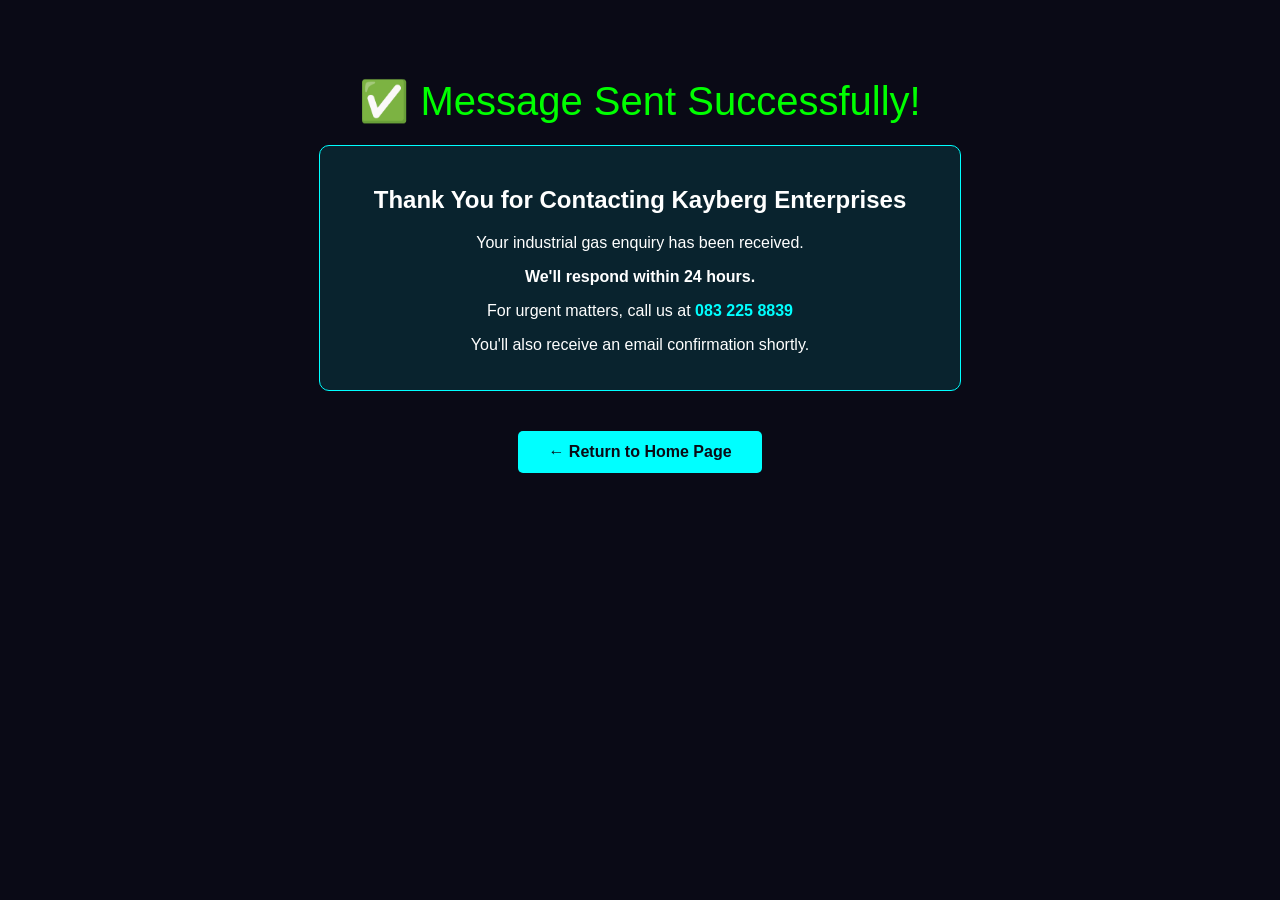
==== thank-you.html @ bb794ab8 "form" ====
<!DOCTYPE html>
<html>
<head>
    <title>Thank You | Kayberg Enterprises</title>
    <style>
        body { font-family: Arial, sans-serif; text-align: center; padding: 50px; background: #0a0a16; color: white; }
        .success { color: #00ff00; font-size: 2.5em; margin: 20px 0; }
        .message { background: rgba(0,255,255,0.1); padding: 20px; border-radius: 10px; margin: 20px auto; max-width: 600px; border: 1px solid #00ffff; }
        .btn { display: inline-block; margin-top: 20px; padding: 12px 30px; background: #00ffff; color: #0a0a16; text-decoration: none; border-radius: 5px; font-weight: bold; }
    </style>
</head>
<body>
    <div class="success">✅ Message Sent Successfully!</div>
    
    <div class="message">
        <h2>Thank You for Contacting Kayberg Enterprises</h2>
        <p>Your industrial gas enquiry has been received.</p>
        <p><strong>We'll respond within 24 hours.</strong></p>
        <p>For urgent matters, call us at <strong style="color: #00ffff;">083 225 8839</strong></p>
        <p>You'll also receive an email confirmation shortly.</p>
    </div>
    
    <a href="/" class="btn">← Return to Home Page</a>
    
    <script>
        // Auto-redirect after 15 seconds
        setTimeout(function() {
            window.location.href = "/";
        }, 15000);
    </script>
</body>
</html>
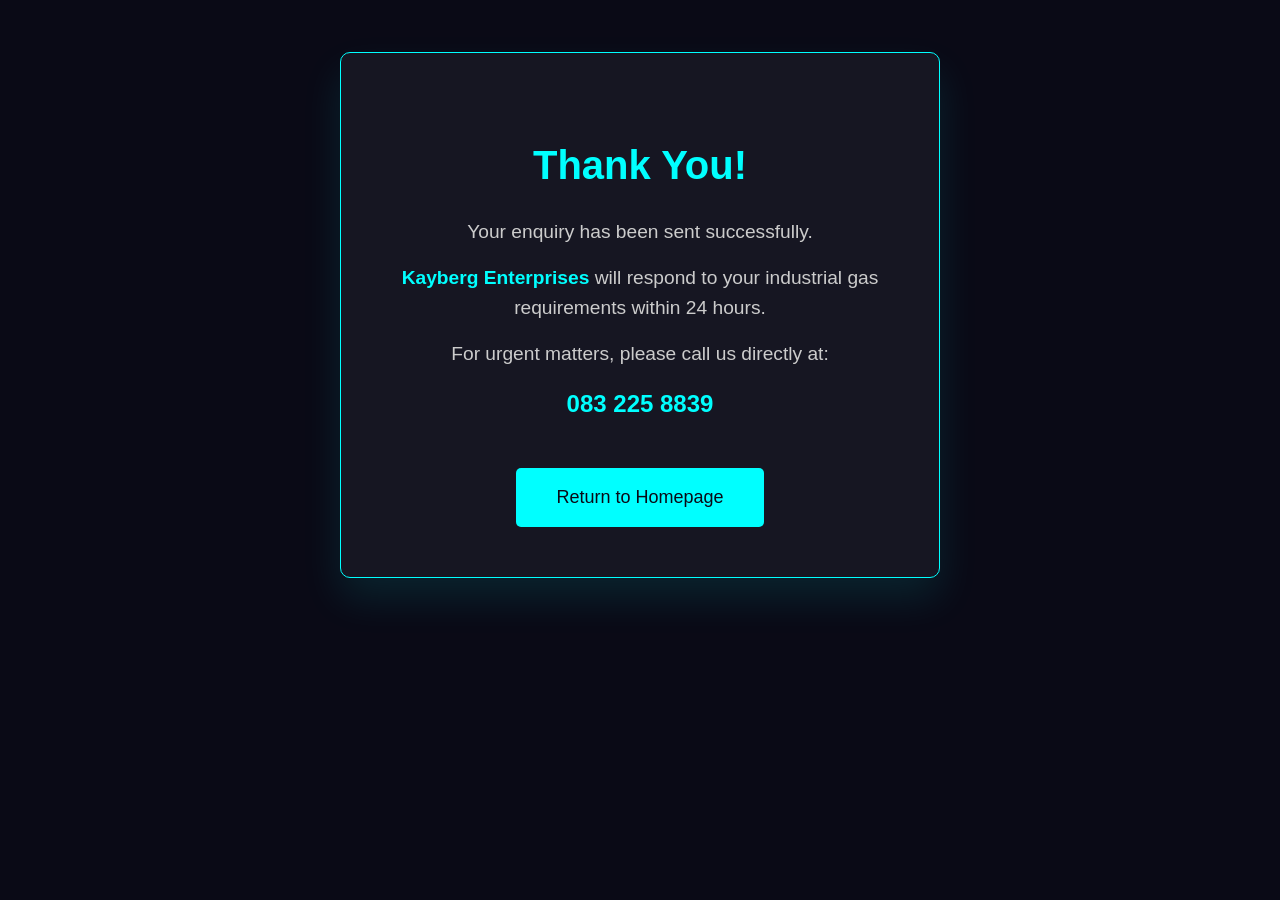
==== commit 6fcf4588: "more form modifications" ====
--- a/thank-you.html
+++ b/thank-you.html
@@ -1,30 +1,106 @@
 <!DOCTYPE html>
-<html>
+<html lang="en">
 <head>
+    <meta charset="UTF-8">
+    <meta name="viewport" content="width=device-width, initial-scale=1.0">
     <title>Thank You | Kayberg Enterprises</title>
+    <link rel="stylesheet" href="styles.css">
     <style>
-        body { font-family: Arial, sans-serif; text-align: center; padding: 50px; background: #0a0a16; color: white; }
-        .success { color: #00ff00; font-size: 2.5em; margin: 20px 0; }
-        .message { background: rgba(0,255,255,0.1); padding: 20px; border-radius: 10px; margin: 20px auto; max-width: 600px; border: 1px solid #00ffff; }
-        .btn { display: inline-block; margin-top: 20px; padding: 12px 30px; background: #00ffff; color: #0a0a16; text-decoration: none; border-radius: 5px; font-weight: bold; }
+        .thank-you-container {
+            min-height: 70vh;
+            display: flex;
+            align-items: center;
+            justify-content: center;
+            padding: 50px 20px;
+            text-align: center;
+        }
+        
+        .success-box {
+            max-width: 600px;
+            background: var(--card-bg);
+            border: 1px solid var(--primary);
+            border-radius: 10px;
+            padding: 50px 30px;
+            box-shadow: 0 20px 40px rgba(0, 255, 255, 0.1);
+        }
+        
+        .success-icon {
+            font-size: 80px;
+            color: var(--primary);
+            margin-bottom: 30px;
+            animation: pulse 2s infinite;
+        }
+        
+        .success-box h1 {
+            font-family: 'Orbitron', sans-serif;
+            color: var(--primary);
+            margin-bottom: 20px;
+            font-size: 2.5rem;
+        }
+        
+        .success-box p {
+            font-size: 1.2rem;
+            margin-bottom: 15px;
+            color: var(--gray);
+        }
+        
+        .success-box .highlight {
+            color: var(--primary);
+            font-weight: bold;
+        }
+        
+        .return-btn {
+            display: inline-block;
+            margin-top: 30px;
+            padding: 15px 40px;
+            background: var(--primary);
+            color: var(--dark);
+            text-decoration: none;
+            border-radius: 5px;
+            font-family: 'Orbitron', sans-serif;
+            font-weight: 500;
+            font-size: 18px;
+            transition: all 0.3s;
+        }
+        
+        .return-btn:hover {
+            background: var(--primary-dark);
+            transform: translateY(-3px);
+            box-shadow: 0 10px 20px rgba(0, 255, 255, 0.2);
+        }
+        
+        @keyframes pulse {
+            0% { transform: scale(1); }
+            50% { transform: scale(1.1); }
+            100% { transform: scale(1); }
+        }
     </style>
 </head>
 <body>
-    <div class="success">✅ Message Sent Successfully!</div>
-    
-    <div class="message">
-        <h2>Thank You for Contacting Kayberg Enterprises</h2>
-        <p>Your industrial gas enquiry has been received.</p>
-        <p><strong>We'll respond within 24 hours.</strong></p>
-        <p>For urgent matters, call us at <strong style="color: #00ffff;">083 225 8839</strong></p>
-        <p>You'll also receive an email confirmation shortly.</p>
+    <div class="container">
+        <div class="thank-you-container">
+            <div class="success-box">
+                <div class="success-icon">
+                    <i class="fas fa-check-circle"></i>
+                </div>
+                
+                <h1>Thank You!</h1>
+                
+                <p>Your enquiry has been sent successfully.</p>
+                <p><span class="highlight">Kayberg Enterprises</span> will respond to your industrial gas requirements within 24 hours.</p>
+                <p>For urgent matters, please call us directly at:</p>
+                <p class="highlight" style="font-size: 1.5rem;">083 225 8839</p>
+                
+                <a href="/" class="return-btn">
+                    <i class="fas fa-home"></i> Return to Homepage
+                </a>
+            </div>
+        </div>
     </div>
-    
-    <a href="/" class="btn">← Return to Home Page</a>
     
     <script>
         // Auto-redirect after 15 seconds
-        setTimeout(function() {
+        setTimeout(() => {
             window.location.href = "/";
         }, 15000);
     </script>
--- a/styles.css
+++ b/styles.css
@@ -0,0 +1,552 @@
+/* ===== RESET & BASE ===== */
+* {
+    margin: 0;
+    padding: 0;
+    box-sizing: border-box;
+}
+
+:root {
+    --primary: #00ffff;
+    --primary-dark: #00cccc;
+    --dark: #0a0a16;
+    --darker: #050510;
+    --light: #ffffff;
+    --gray: #cccccc;
+    --card-bg: rgba(255, 255, 255, 0.05);
+}
+
+body {
+    font-family: 'Inter', sans-serif;
+    background: var(--dark);
+    color: var(--light);
+    line-height: 1.6;
+}
+
+.container {
+    max-width: 1200px;
+    margin: 0 auto;
+    padding: 0 20px;
+}
+
+/* ===== TOP BAR ===== */
+.top-bar {
+    background: var(--darker);
+    padding: 10px 0;
+    border-bottom: 1px solid rgba(0, 255, 255, 0.2);
+}
+
+.top-bar-content {
+    display: flex;
+    justify-content: space-between;
+    align-items: center;
+}
+
+.contact-info {
+    display: flex;
+    gap: 30px;
+}
+
+.contact-info a {
+    color: var(--primary);
+    text-decoration: none;
+    display: flex;
+    align-items: center;
+    gap: 8px;
+    font-size: 14px;
+    transition: color 0.3s;
+}
+
+.contact-info a:hover {
+    color: var(--light);
+}
+
+.top-contact-btn {
+    background: rgba(0, 255, 255, 0.1);
+    color: var(--primary);
+    padding: 8px 20px;
+    border: 1px solid var(--primary);
+    border-radius: 4px;
+    text-decoration: none;
+    font-family: 'Orbitron', sans-serif;
+    font-size: 14px;
+    transition: all 0.3s;
+}
+
+.top-contact-btn:hover {
+    background: var(--primary);
+    color: var(--dark);
+}
+
+/* ===== NAVIGATION ===== */
+.navbar {
+    background: rgba(10, 10, 22, 0.95);
+    backdrop-filter: blur(10px);
+    padding: 15px 0;
+    position: sticky;
+    top: 0;
+    z-index: 1000;
+}
+
+.nav-content {
+    display: flex;
+    justify-content: space-between;
+    align-items: center;
+}
+
+.logo {
+    display: flex;
+    align-items: center;
+    gap: 15px;
+    text-decoration: none;
+    color: var(--light);
+}
+
+.logo img {
+    border-radius: 5px;
+}
+
+.logo-text {
+    font-family: 'Orbitron', sans-serif;
+    font-weight: 700;
+    font-size: 1.5rem;
+}
+
+.logo-text span {
+    color: var(--primary);
+}
+
+.nav-menu {
+    display: flex;
+    gap: 30px;
+}
+
+.nav-menu a {
+    color: var(--light);
+    text-decoration: none;
+    font-family: 'Orbitron', sans-serif;
+    font-size: 14px;
+    padding: 5px 0;
+    position: relative;
+    transition: color 0.3s;
+}
+
+.nav-menu a:hover,
+.nav-menu a:focus {
+    color: var(--primary);
+}
+
+.nav-menu a::after {
+    content: '';
+    position: absolute;
+    bottom: 0;
+    left: 0;
+    width: 0;
+    height: 2px;
+    background: var(--primary);
+    transition: width 0.3s;
+}
+
+.nav-menu a:hover::after {
+    width: 100%;
+}
+
+/* ===== HERO SECTION ===== */
+.hero {
+    padding: 100px 0;
+    background: linear-gradient(135deg, var(--darker) 0%, var(--dark) 100%);
+    text-align: center;
+}
+
+.hero h1 {
+    font-family: 'Orbitron', sans-serif;
+    font-size: 3rem;
+    margin-bottom: 20px;
+    line-height: 1.2;
+}
+
+.highlight {
+    color: var(--primary);
+}
+
+.subtitle {
+    font-size: 1.2rem;
+    max-width: 800px;
+    margin: 0 auto 40px;
+    color: var(--gray);
+}
+
+.cta-buttons {
+    display: flex;
+    gap: 20px;
+    justify-content: center;
+    flex-wrap: wrap;
+}
+
+/* ===== BUTTONS ===== */
+.btn {
+    padding: 14px 32px;
+    border-radius: 5px;
+    text-decoration: none;
+    font-family: 'Orbitron', sans-serif;
+    font-weight: 500;
+    display: inline-flex;
+    align-items: center;
+    gap: 10px;
+    transition: all 0.3s;
+    border: none;
+    cursor: pointer;
+    font-size: 16px;
+}
+
+.btn-primary {
+    background: var(--primary);
+    color: var(--dark);
+    border: 2px solid var(--primary);
+}
+
+.btn-primary:hover {
+    background: transparent;
+    color: var(--primary);
+    transform: translateY(-3px);
+    box-shadow: 0 10px 20px rgba(0, 255, 255, 0.2);
+}
+
+.btn-secondary {
+    background: transparent;
+    color: var(--primary);
+    border: 2px solid var(--primary);
+}
+
+.btn-secondary:hover {
+    background: var(--primary);
+    color: var(--dark);
+    transform: translateY(-3px);
+}
+
+/* ===== PRODUCTS ===== */
+.products {
+    padding: 80px 0;
+    background: var(--darker);
+}
+
+.section-title {
+    font-family: 'Orbitron', sans-serif;
+    font-size: 2.5rem;
+    text-align: center;
+    margin-bottom: 15px;
+    color: var(--primary);
+}
+
+.section-subtitle {
+    text-align: center;
+    color: var(--gray);
+    margin-bottom: 50px;
+    font-size: 1.1rem;
+}
+
+.products-grid {
+    display: grid;
+    grid-template-columns: repeat(auto-fit, minmax(250px, 1fr));
+    gap: 30px;
+}
+
+.product-card {
+    background: var(--card-bg);
+    border: 1px solid rgba(0, 255, 255, 0.1);
+    border-radius: 10px;
+    padding: 30px;
+    text-align: center;
+    transition: all 0.3s;
+}
+
+.product-card:hover {
+    transform: translateY(-10px);
+    border-color: var(--primary);
+    box-shadow: 0 15px 30px rgba(0, 255, 255, 0.1);
+}
+
+.product-icon {
+    font-size: 48px;
+    color: var(--primary);
+    margin-bottom: 20px;
+}
+
+.product-card h3 {
+    font-family: 'Orbitron', sans-serif;
+    margin-bottom: 15px;
+    font-size: 1.5rem;
+}
+
+.product-card p {
+    color: var(--gray);
+    font-size: 1rem;
+}
+
+/* ===== CONTACT SECTION ===== */
+.contact {
+    padding: 100px 0;
+}
+
+.contact-wrapper {
+    display: grid;
+    grid-template-columns: 1fr 1fr;
+    gap: 50px;
+    margin-top: 50px;
+}
+
+.contact-info {
+    background: var(--card-bg);
+    border: 1px solid rgba(0, 255, 255, 0.1);
+    border-radius: 10px;
+    padding: 40px;
+}
+
+.contact-info h3 {
+    font-family: 'Orbitron', sans-serif;
+    margin-bottom: 30px;
+    color: var(--primary);
+    display: flex;
+    align-items: center;
+    gap: 10px;
+}
+
+.contact-detail {
+    display: flex;
+    gap: 20px;
+    margin-bottom: 25px;
+    align-items: flex-start;
+}
+
+.contact-detail i {
+    color: var(--primary);
+    font-size: 20px;
+    margin-top: 5px;
+    min-width: 24px;
+}
+
+.contact-detail h4 {
+    font-family: 'Orbitron', sans-serif;
+    margin-bottom: 5px;
+    color: var(--light);
+}
+
+.business-hours {
+    margin-top: 30px;
+    padding-top: 20px;
+    border-top: 1px solid rgba(255, 255, 255, 0.1);
+}
+
+/* ===== CONTACT FORM ===== */
+.contact-form {
+    background: var(--card-bg);
+    border: 1px solid rgba(0, 255, 255, 0.1);
+    border-radius: 10px;
+    padding: 40px;
+}
+
+.contact-form h3 {
+    font-family: 'Orbitron', sans-serif;
+    margin-bottom: 30px;
+    color: var(--primary);
+    display: flex;
+    align-items: center;
+    gap: 10px;
+}
+
+.form-row {
+    display: grid;
+    grid-template-columns: 1fr 1fr;
+    gap: 20px;
+    margin-bottom: 20px;
+}
+
+.form-group {
+    margin-bottom: 20px;
+}
+
+.form-group label {
+    display: block;
+    margin-bottom: 8px;
+    font-family: 'Orbitron', sans-serif;
+    font-size: 14px;
+    color: var(--gray);
+}
+
+.form-group input,
+.form-group select,
+.form-group textarea {
+    width: 100%;
+    padding: 14px;
+    background: rgba(255, 255, 255, 0.05);
+    border: 1px solid rgba(0, 255, 255, 0.3);
+    border-radius: 5px;
+    color: var(--light);
+    font-family: 'Inter', sans-serif;
+    font-size: 16px;
+    transition: all 0.3s;
+}
+
+.form-group input:focus,
+.form-group select:focus,
+.form-group textarea:focus {
+    outline: none;
+    border-color: var(--primary);
+    box-shadow: 0 0 0 2px rgba(0, 255, 255, 0.2);
+}
+
+.form-group textarea {
+    resize: vertical;
+    min-height: 120px;
+}
+
+.submit-btn {
+    width: 100%;
+    background: var(--primary);
+    color: var(--dark);
+    border: none;
+    padding: 16px;
+    font-family: 'Orbitron', sans-serif;
+    font-size: 18px;
+    border-radius: 5px;
+    cursor: pointer;
+    transition: all 0.3s;
+    margin-top: 20px;
+}
+
+.submit-btn:hover {
+    background: var(--primary-dark);
+    transform: translateY(-2px);
+    box-shadow: 0 10px 20px rgba(0, 255, 255, 0.2);
+}
+
+.form-note {
+    text-align: center;
+    color: var(--gray);
+    font-size: 14px;
+    margin-top: 20px;
+    display: flex;
+    align-items: center;
+    justify-content: center;
+    gap: 8px;
+}
+
+/* ===== FOOTER ===== */
+.footer {
+    background: var(--darker);
+    padding: 60px 0 30px;
+    border-top: 1px solid rgba(0, 255, 255, 0.2);
+}
+
+.footer-content {
+    display: grid;
+    grid-template-columns: repeat(3, 1fr);
+    gap: 40px;
+    margin-bottom: 40px;
+}
+
+.footer-col h4 {
+    font-family: 'Orbitron', sans-serif;
+    margin-bottom: 20px;
+    color: var(--primary);
+}
+
+.footer-logo {
+    display: flex;
+    align-items: center;
+    gap: 15px;
+    margin-bottom: 20px;
+}
+
+.footer-col p {
+    color: var(--gray);
+    margin-bottom: 10px;
+    display: flex;
+    align-items: center;
+    gap: 10px;
+}
+
+.footer-col a {
+    color: var(--gray);
+    text-decoration: none;
+    display: block;
+    margin-bottom: 10px;
+    transition: color 0.3s;
+}
+
+.footer-col a:hover {
+    color: var(--primary);
+}
+
+.footer-bottom {
+    text-align: center;
+    padding-top: 30px;
+    border-top: 1px solid rgba(255, 255, 255, 0.1);
+    color: var(--gray);
+    font-size: 14px;
+}
+
+/* ===== RESPONSIVE ===== */
+@media (max-width: 1024px) {
+    .hero h1 {
+        font-size: 2.5rem;
+    }
+    
+    .contact-wrapper {
+        gap: 30px;
+    }
+}
+
+@media (max-width: 768px) {
+    .contact-wrapper {
+        grid-template-columns: 1fr;
+    }
+    
+    .form-row {
+        grid-template-columns: 1fr;
+    }
+    
+    .footer-content {
+        grid-template-columns: 1fr;
+        text-align: center;
+    }
+    
+    .footer-logo {
+        justify-content: center;
+    }
+    
+    .nav-menu {
+        display: none;
+    }
+    
+    .hero h1 {
+        font-size: 2rem;
+    }
+    
+    .section-title {
+        font-size: 2rem;
+    }
+    
+    .products-grid {
+        grid-template-columns: 1fr;
+    }
+}
+
+@media (max-width: 480px) {
+    .contact-info {
+        padding: 20px;
+    }
+    
+    .contact-form {
+        padding: 20px;
+    }
+    
+    .top-bar-content {
+        flex-direction: column;
+        gap: 10px;
+        text-align: center;
+    }
+    
+    .contact-info {
+        justify-content: center;
+    }
+}
